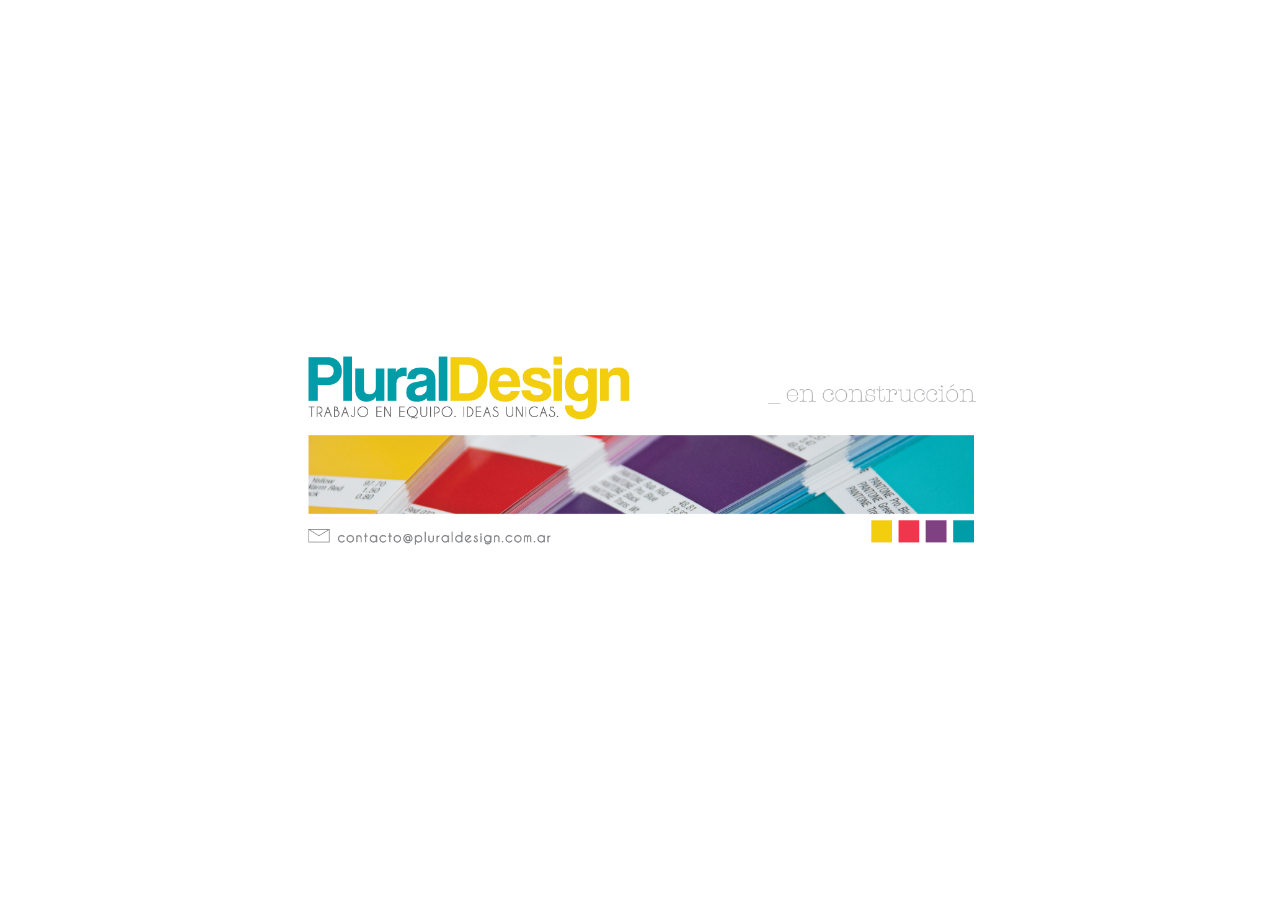
==== index.html @ 9c16bd9d "Building web page" ====
<!DOCTYPE html>
<html>
<head>
    <title>Plural Design</title>
    <style>
        html, body {
            margin: 0 0;
            padding: 0;
            height: 100%;
            width: 100%;

        }

        div {

            height: 100%;
            width: 100%;
            margin: 0 auto;
            text-align: center;
            vertical-align: middle
        }
    </style>
</head>
<body>
<div style="display: table;">
    <div style="display: table-cell;">

        <img width="700px" src="img/en_construccion-12-12.png"/>
    </div>
</div>

</body>
</html>
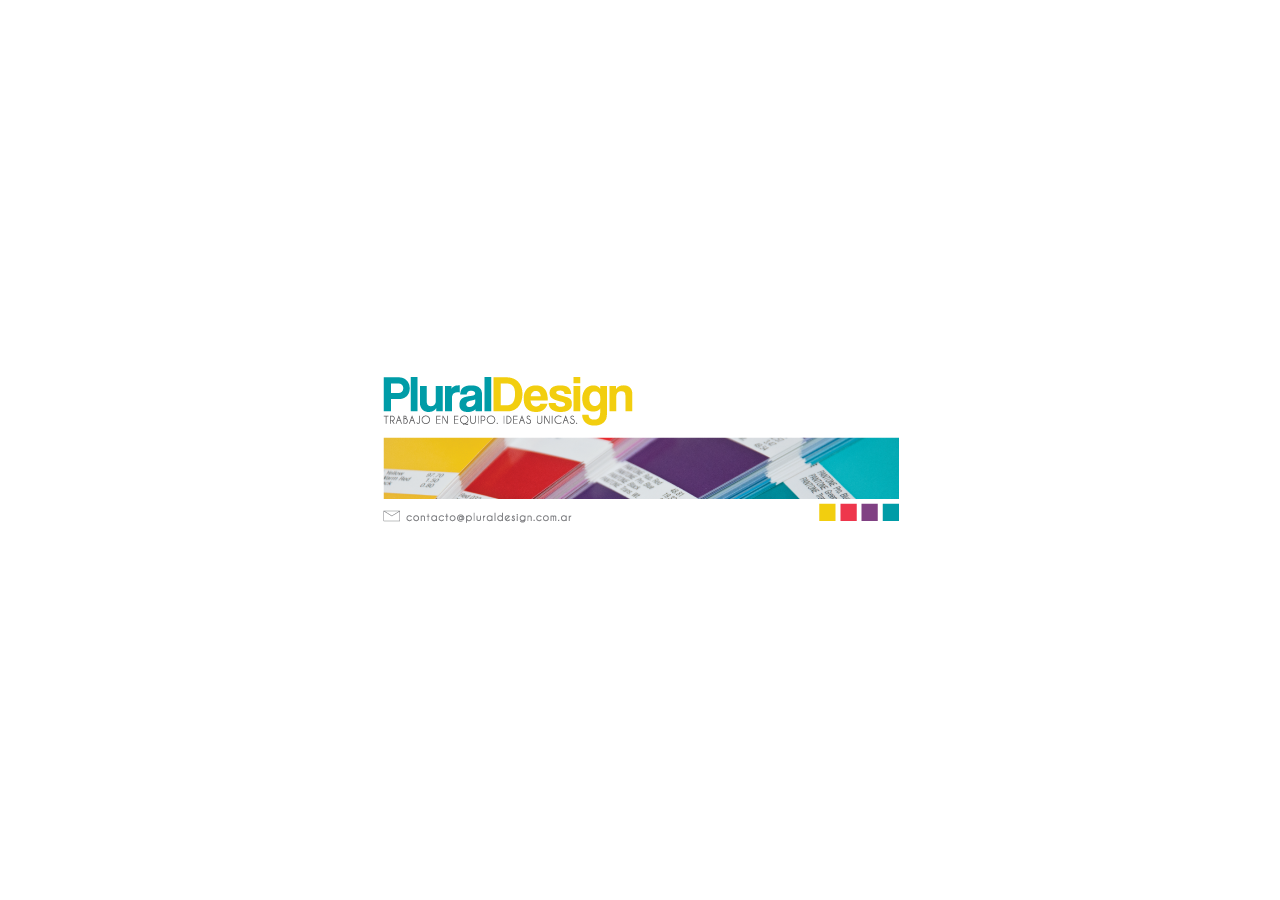
==== commit 108715b9: "Small Fixes" ====
--- a/index.html
+++ b/index.html
@@ -24,8 +24,9 @@
 <body>
 <div style="display: table;">
     <div style="display: table-cell;">
-
-        <img width="700px" src="img/en_construccion-12-12.png"/>
+        <a href="quienes-somos.html">
+            <img src="img/img_apertura.png"/>
+        </a>
     </div>
 </div>
 
